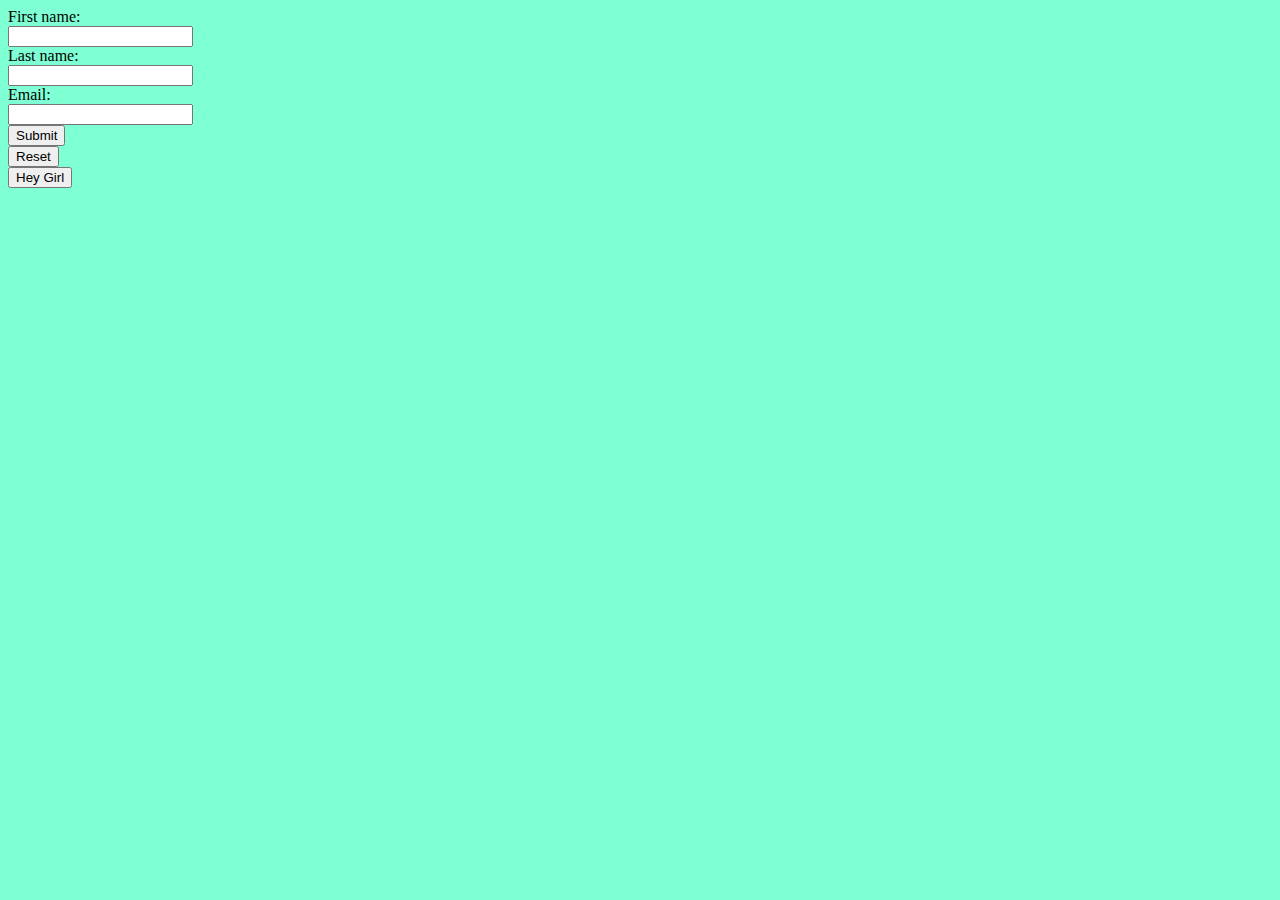
==== fancy.html @ a6c5d185 "added homework" ====
<!DOCTYPE html>
<html>
<head>
<title>Fancy</title>
<link rel="stylesheet" href="fancy.css">
<body>

<form>
    <label for="fname">First name:</label><br>
    <input role="collectinfo" type="text" id="fname" name="fname"><br>
    <label for="lname">Last name:</label><br>
    <input role="collectinfo" type="text" id="lname" name="lname"><br>
    <label for="email">Email:</label><br>
    <input role="collectinfo" type="email" id="email" name="email">
</form>

<button role="submitinfo">Submit</button><br>
<button role="clearform">Reset</button><br>
<button role="sendhellomessage">Hey Girl</button>

</body>
---- fancy.css ----
body {background-color: aquamarine};

.button:hover{
    color: blueviolet;
}
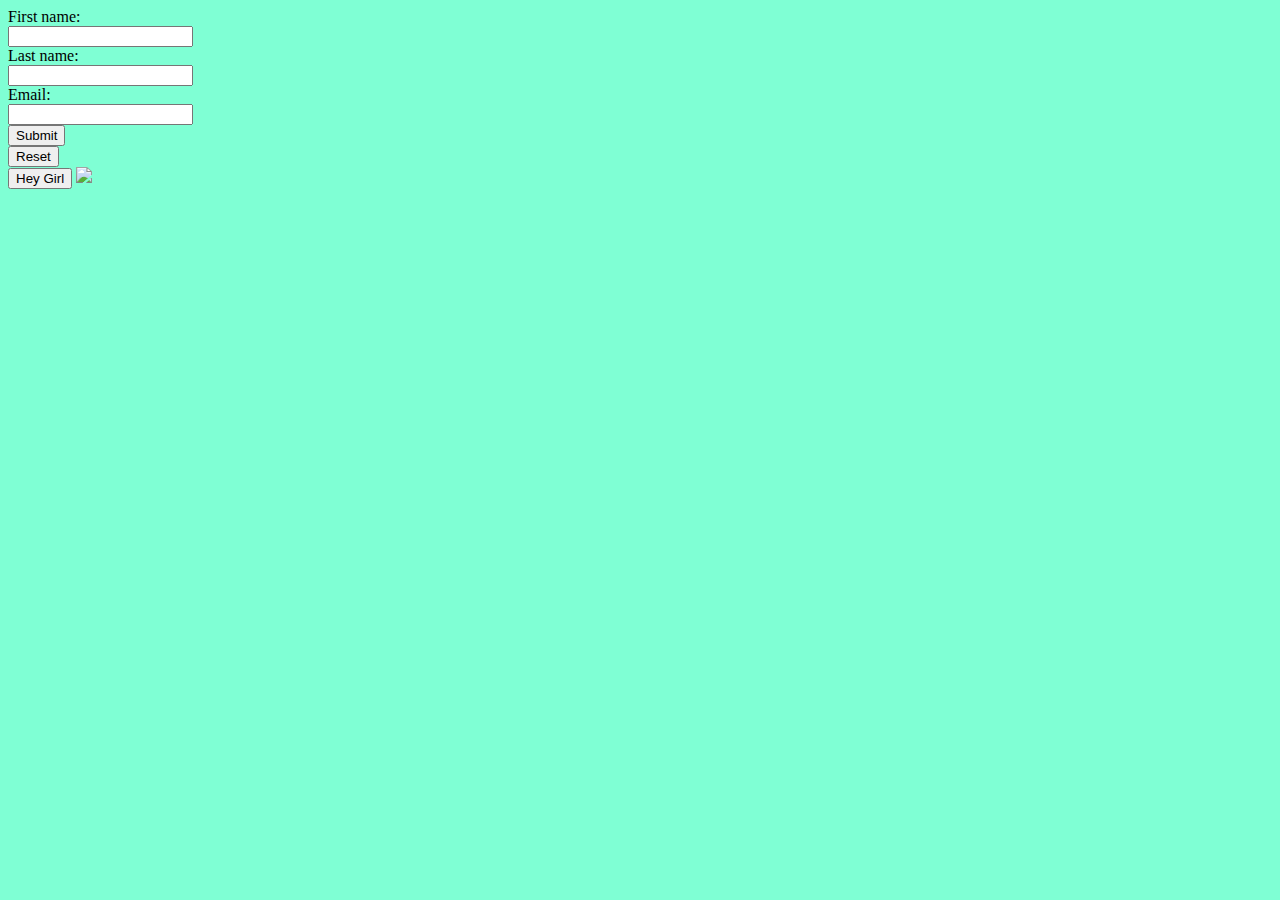
==== commit 63810831: "added animation" ====
--- a/fancy.html
+++ b/fancy.html
@@ -18,4 +18,6 @@
 <button role="clearform">Reset</button><br>
 <button role="sendhellomessage">Hey Girl</button>
 
+<img src = "https://thestayathomechef.com/wp-content/uploads/2018/07/Homemade-Ice-Cream-1-small.jpg"
+
 </body>
--- a/fancy.css
+++ b/fancy.css
@@ -1,5 +1,14 @@
-body {background-color: aquamarine};
+body {background-color: aquamarine;
+     animation-name: colorChange;
+     animation-duration: 30s;
+     animation-iteration-count: infinite;
+}
 
 .button:hover{
-    color: blueviolet;
+     color: blueviolet;
 }
+
+@keyframes colorChange {
+     from {background-color: aquamarine;}
+     to {background-color: yellow;}
+  }
